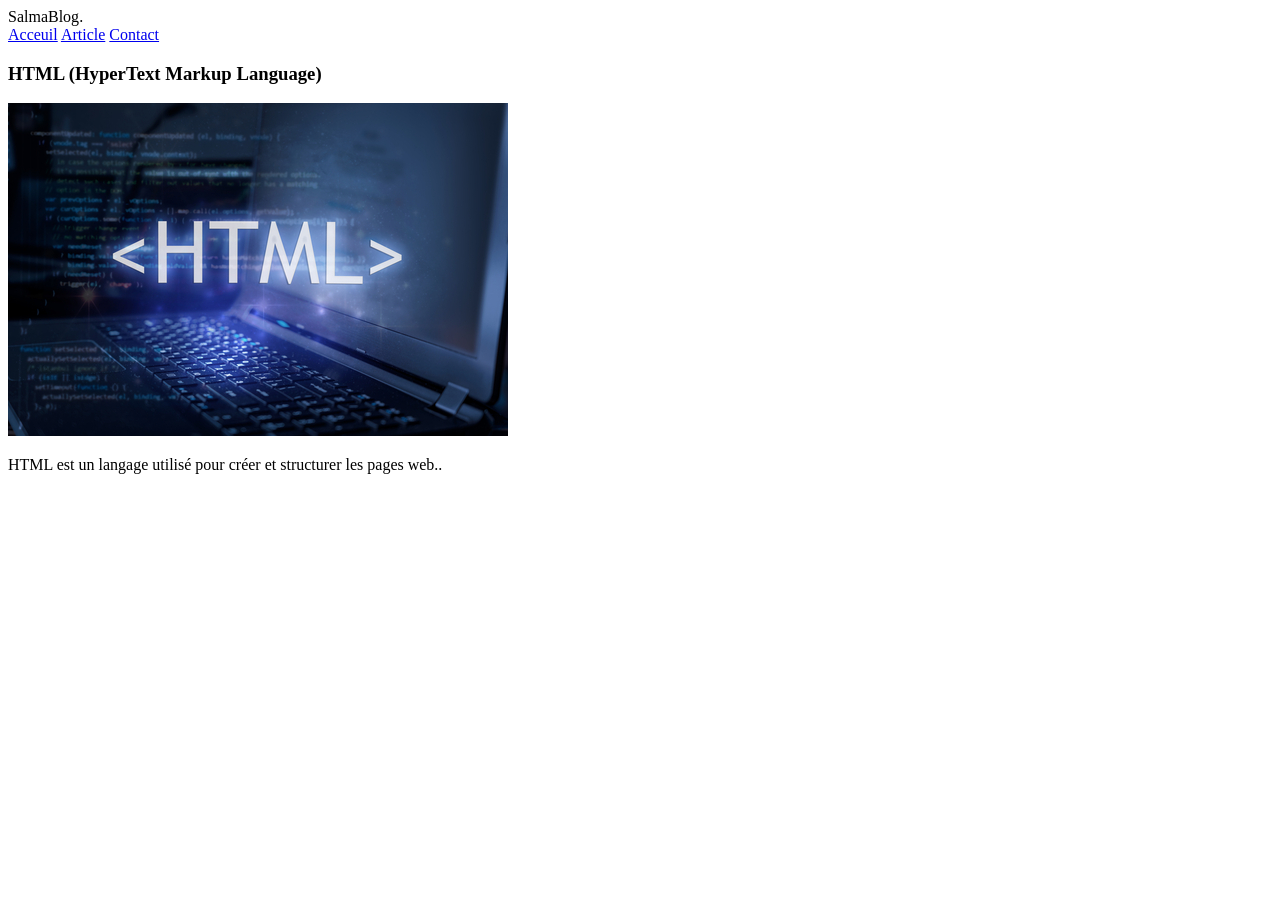
==== article.html @ 47424edd "ch" ====
<!DOCTYPE html>
<html lang="en">
<head>
    <meta charset="UTF-8">
    <meta name="viewport" content="width=device-width, initial-scale=1.0">
    <title>Document</title>
</head>
<body>
    <header>
       <div class="logo"> Salma<span>Blog</span>.</div>
       <nav>
        <a href="index.html">Acceuil</a>
        <a href="article.html">Article</a>
        <a href="contact.html">Contact</a>
       </nav>
    </header>

    <main>
        <div class="article_continer">
            <article>
                <h3>HTML (HyperText Markup Language)</h3>
                <img src="image/HTML.jpg" alt="image">
                <p>HTML est un langage  utilisé pour créer et structurer les pages web..</p>
            </article>


        </div>
    </main>

</body>
</html>
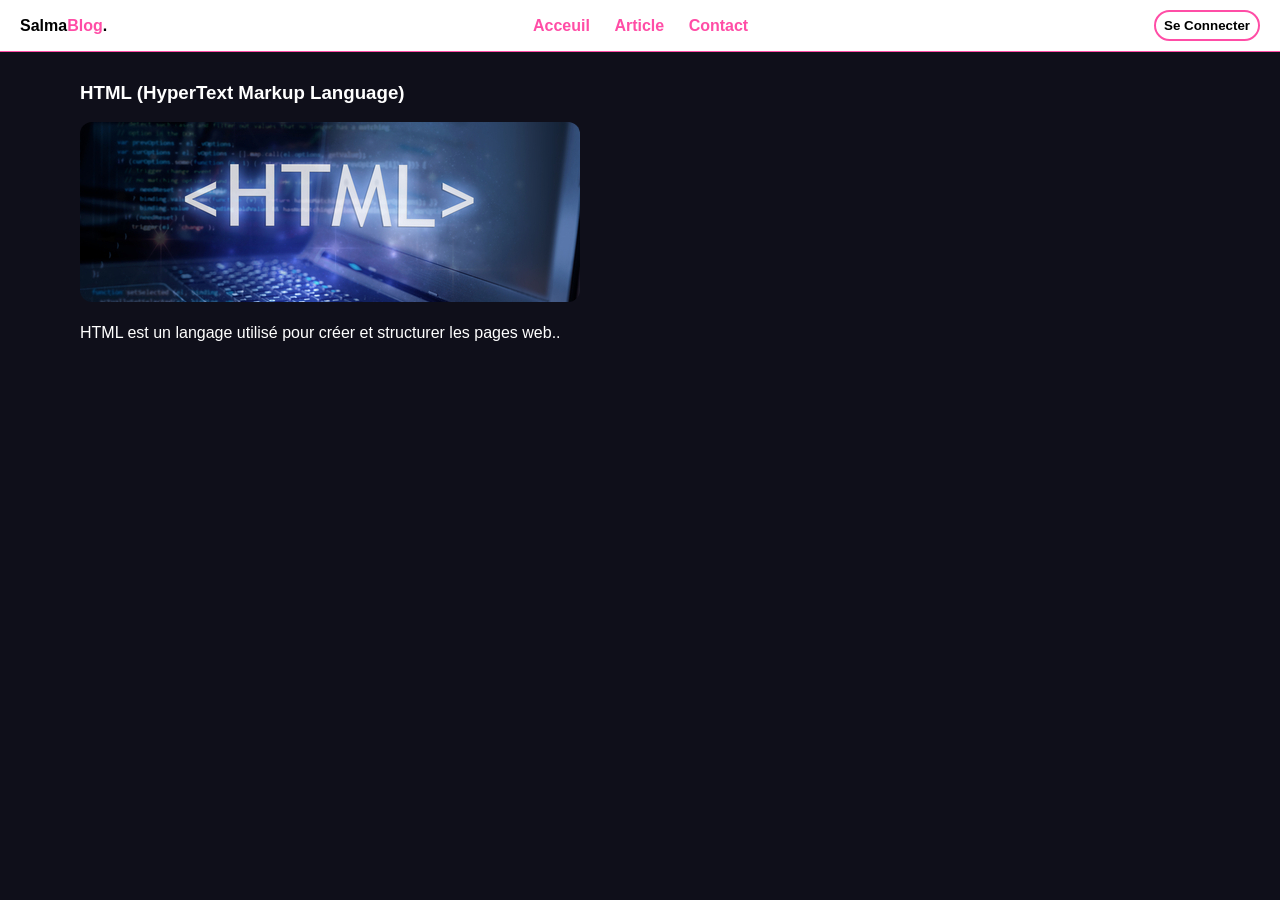
==== commit c2c700fb: "ch" ====
--- a/article.html
+++ b/article.html
@@ -4,6 +4,8 @@
     <meta charset="UTF-8">
     <meta name="viewport" content="width=device-width, initial-scale=1.0">
     <title>Document</title>
+    <link rel="stylesheet" href="assets/css/article.css">
+    <link rel="stylesheet" href="assets/css/index.css">
 </head>
 <body>
     <header>
@@ -13,19 +15,15 @@
         <a href="article.html">Article</a>
         <a href="contact.html">Contact</a>
        </nav>
+       <button>Se Connecter</button>
     </header>
 
-    <main>
-        <div class="article_continer">
-            <article>
-                <h3>HTML (HyperText Markup Language)</h3>
-                <img src="image/HTML.jpg" alt="image">
+    <main class="article-main">
+        <div class="article">
+                <h3>HTML (HyperText Markup Language)</h3><br>
+                <img class="img-class"  src="image/HTML.jpg" alt="image"><br><br>
                 <p>HTML est un langage  utilisé pour créer et structurer les pages web..</p>
-            </article>
-
-
         </div>
     </main>
-
 </body>
 </html>
--- a/assets/css/article.css
+++ b/assets/css/article.css
@@ -0,0 +1,12 @@
+.article-main{
+    padding: 30px 80px ;
+    
+    
+}
+.img-class{
+    width: 100%;
+    max-width: 500px;
+    object-fit: cover;
+
+
+}
--- a/assets/css/index.css
+++ b/assets/css/index.css
@@ -0,0 +1,127 @@
+:root {
+  --bg-dark: #0f0f1a;
+  --card-dark: #1c1c2e;
+
+  --rose: #ff4da6;
+  --rose-light: #ffb3d9;
+
+  --violet: #8a2be2;
+  --white: #ffffff;
+
+}
+*{
+    margin: 0;
+    padding: 0;
+
+}
+
+body{
+    background-color: var(--bg-dark);
+    color: var(--white);
+    font-family: sans-serif;
+}
+
+
+header{
+    position: sticky;
+    top: 0 ;
+    left: 0;
+    z-index: 1000;
+    background-color: var(--white);
+    padding: 10px 20px;
+    display: flex;
+    color: black;
+    justify-content: space-between;
+    align-items: center;
+   border-bottom: 1px solid var(--rose);
+}
+
+
+.logo{
+    font-weight: 600;
+}
+
+
+span{
+    color: var(--rose);
+}
+
+nav a{
+    text-decoration: none;
+    margin-left: 20px;
+    color: var(--rose);
+    font-weight: 600;
+}
+
+
+header button{
+    background-color: transparent;
+    border: 2px solid var(--rose);
+    padding: 6px 8px;
+    border-radius: 17px;
+    font-weight: 600;
+}
+
+
+main{
+   padding: 30px;
+
+
+}
+
+main h1{
+    font-size: 84px;
+    text-align: center;
+    margin: 80px 0;
+}
+.article_continer{
+    display: grid;
+    gap: 25px;
+    grid-template-columns: repeat(3,1fr);
+
+    
+}
+article{
+    background-color: var(--card-dark);
+    border: 2px solid var(--rose);
+    border-radius: 12px;
+    display: flex;
+    flex-direction: column;
+    transition: 0.3s;
+   
+
+
+
+
+
+}
+article a {
+  text-decoration: none;
+  color: var(--white);
+  font-weight: 600;
+}
+article h3{
+    font-family: 'Lucida Sans', 'Lucida Sans Regular', 'Lucida Grande', 'Lucida Sans Unicode', Geneva, Verdana, sans-serif;
+    text-align: left;
+    font-size: 20px;
+    margin: 15px;
+
+
+}
+article p {
+    margin: 0 15px 15px;
+    color: #ccc;
+    line-height: 1.5;
+    font-size: 14px;
+}
+.img-card{
+  
+    padding: 0;
+   
+}
+img{
+    width: 100%;
+    height: 180px;
+    border-radius: 12px;
+}
+
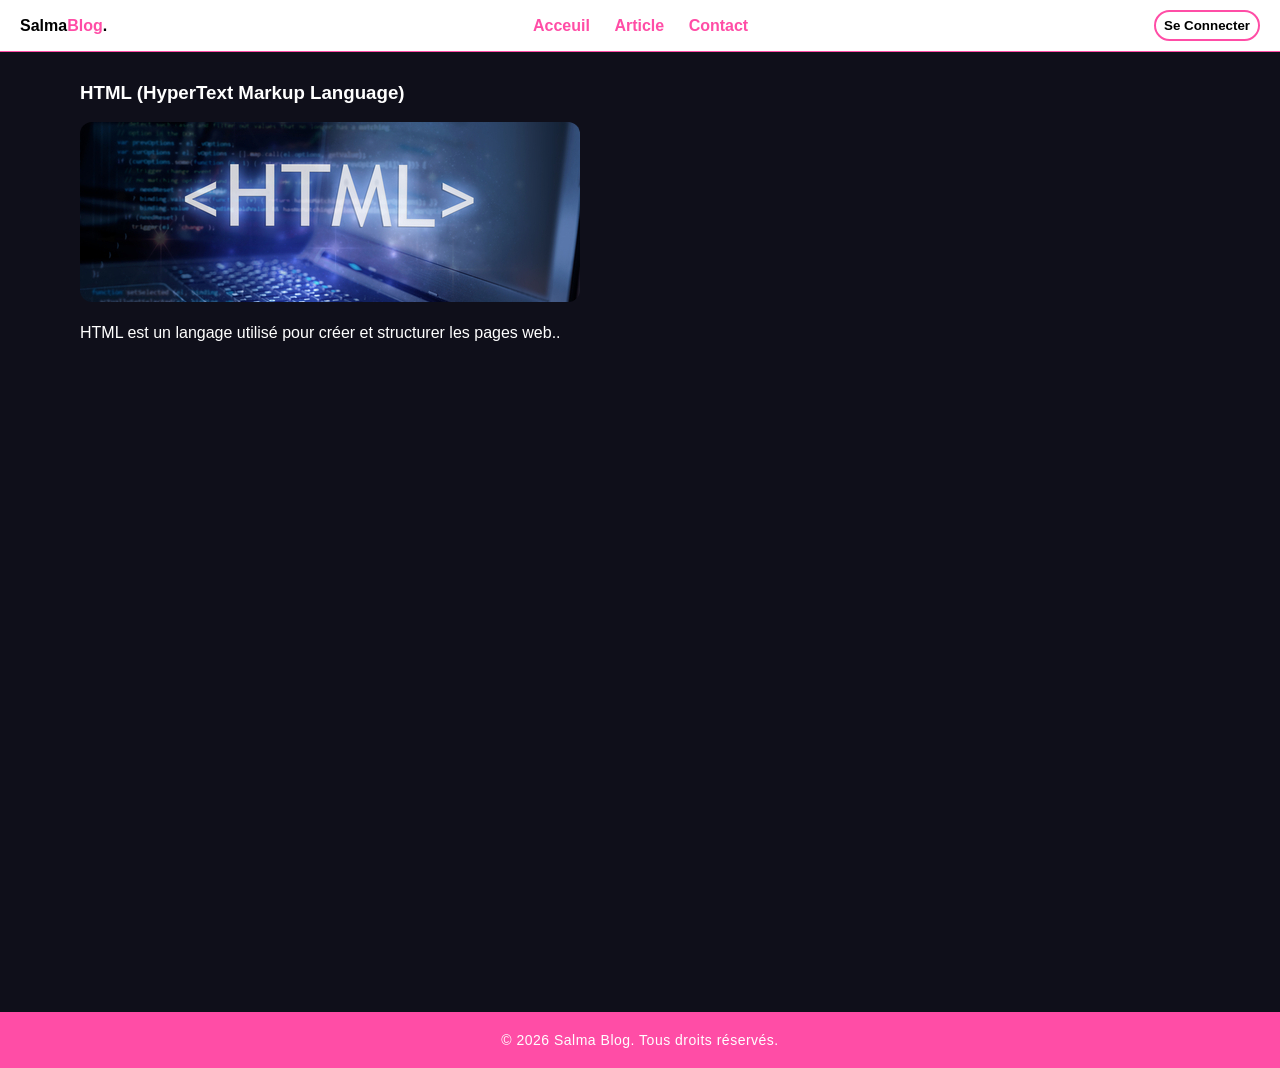
==== commit f9da15aa: "ch" ====
--- a/article.html
+++ b/article.html
@@ -25,5 +25,12 @@
                 <p>HTML est un langage  utilisé pour créer et structurer les pages web..</p>
         </div>
     </main>
+    <footer>
+  <div class="copyright">
+    <p>
+      &copy; 2026 Salma Blog. Tous droits réservés.
+    </p>
+  </div>
+</footer>
 </body>
 </html>
--- a/assets/css/article.css
+++ b/assets/css/article.css
@@ -1,5 +1,6 @@
 .article-main{
     padding: 30px 80px ;
+    min-height: 100dvh;
     
     
 }
@@ -8,5 +9,4 @@
     max-width: 500px;
     object-fit: cover;
 
-
 }
--- a/assets/css/index.css
+++ b/assets/css/index.css
@@ -125,3 +125,22 @@
     border-radius: 12px;
 }
 
+footer {
+  background: var(--rose);
+  color: white;
+  text-align: center;
+  padding: 20px 10px;
+  font-family: Arial, sans-serif;
+}
+
+footer .copyright p {
+  margin: 0;
+  font-size: 14px;
+  letter-spacing: 0.5px;
+}
+
+
+footer:hover {
+  background:var(--rose);
+  transition: 0.3s ease;
+}
